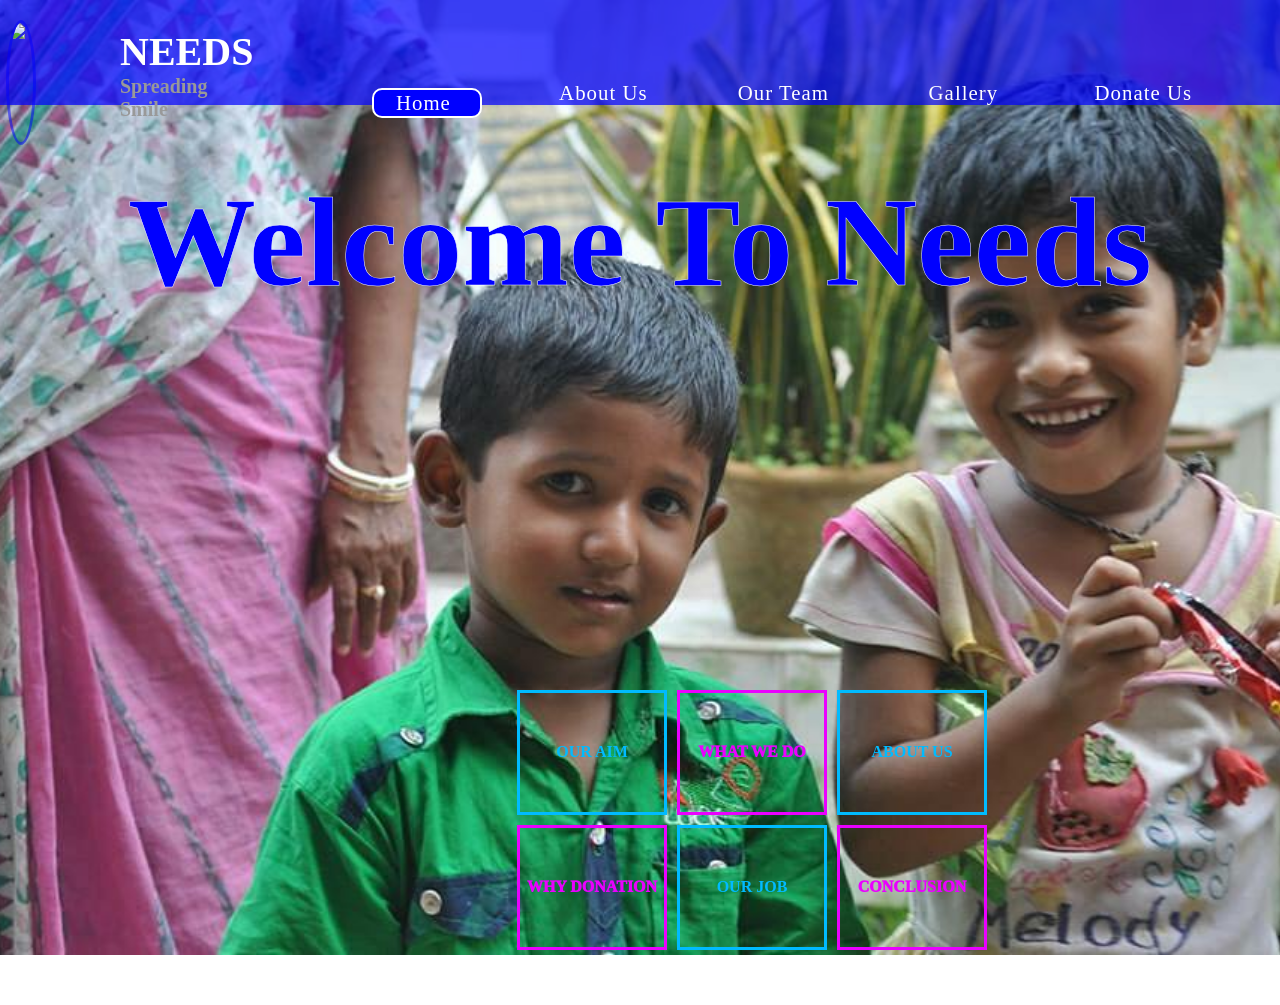
==== index.html @ 477465e9 "needs" ====
<!DOCTYPE html>
<html lang="en">
  <head>
    <meta charset="UTF-8" />
    <meta http-equiv="X-UA-Compatible" content="IE=edge" />
    <meta name="viewport" content="width=device-width, initial-scale=1.0" />
    <link rel="stylesheet" href="style.css" />
    <script type="text\javascript" src="script.js"></script>

   
    <title>NEEDS</title>
  </head>
  <body>
    
    <header class="header">
      
      
      <div class="logo">
        <div class="content">
          <div class="source-logo">
            <img class="logo_img" src="img\needs logo.jpg" />
          </div>
          <h1 class="heading">
            NEEDS<br />
            <span> Spreading Smile</span>
          </h1>
          <nav class="navigation">
            <ul>
             

             
           


              <li class="nav-list active">
                <a class="nav-text" href="#">
                 Home 
                </a>
              </li>
              <li class="nav-list">
                <a class="nav-text" href="#">
                 About Us 
                </a>
              </li>
              <li class="nav-list">
                <a class="nav-text" href="#">
                  Our Team
                </a>
              </li>
              <li class="nav-list">
                <a class="nav-text"  href="#"> Gallery
                  </a> 
              </li>
              <li class="nav-list">
                <a class="nav-text" href="#">
              Donate Us 
                </a>
              </li>
              <li class="nav-list">
                <a class="nav-text" href="#">Socials</a>
              </li>

              <div class="indicator"></div>
              
            </ul>
          </nav>
        </div>
      </div>
    </header>

    <div class="overlay">
<h1 class="head_two"> Welcome To Needs</h1>
  </div>

<div class="freatures">
  <div class="first-feature">
<div class="feature-cont sky"><p> OUR AIM</p></div>
<div class="feature-cont pink"><p> WHAT WE DO</p></div>
<div class="feature-cont sky"><p> ABOUT US</p></div>
</div>
<div class="second-feature">
  <div class="first-feature">
    <div class="feature-cont pink"><p> WHY DONATION</p></div>
    <div class="feature-cont sky"><p> OUR JOB</p></div>
    <div class="feature-cont pink"><p> CONCLUSION</p></div>
    </div>
</div>

</div>

    <script>
      const list = document.querySelectorAll(".nav-list");
      function activeLink() {
        list.forEach((item) => item.classList.remove("active"));
        this.classList.add("active");
      }
      list.forEach((item) => item.addEventListener("click", activeLink));
    </script>
  </body>
</html>
---- style.css ----
* {
  margin: 0;
  padding: 0;
  box-sizing: border-box;
}
:root {
  --clr: white;
  --bg: blue;
}

body {

  background-image: url("IMG/bg3.jpg" );
  background-repeat:no-repeat;
  background-size: cover;
  background-position: center;
  background-repeat: no-repeat;
  justify-content: center;
  animation: change 20s infinite ease-in-out;
  
  
}
.sub-header{
  height: 500px;
  background-color: var(--bg);
  opacity: 70%;
  overflow: hidden;
  display: inline-flex;

}

.logo {
  position: relative;
  background-color: rgba(0,0,255,0.7);
  width: 100%;
  height: 105px;
  padding-top: 20px;
}
.logo .content {
  display: flex;
  align-items: right;
}
.logo .content .source-logo {
  position: relative;
  width: 100px;
  height: 70px;
  border-radius: 50%;
  padding-left: 20px;
  padding-right: 10px;
}
.logo .content .source-logo img {

  position: absolute;
  top: 0;
  left: 20%;
  right: -20%;
  width: auto;
  height: 125px;
  border: solid rgba(0,0,255,0.5);
  border-radius: 50%;
  object-fit: cover;
}
.logo .content h1 {
  margin-left: 90px;
  color: white;
  padding-top: 8px;
  font-size: 2.5em;
}
.logo .content h1:hover
{
  cursor: pointer;
}
.logo .content h1 span {
  display: flex;
  font-size: 0.5em;
  color: #999;
}
.navigation {
  display: flex;
  position: relative;
  color: white;
  justify-content: center;
  align-items: center;
  padding-top: 45px;
}
.navigation ul {
  display: flex;
  position: relative;
  justify-content: center;
  width: 100%;
  padding-left: 80px;
}
.navigation ul li {
  display: flex;
  position: relative;
  list-style: none;
  width: 180px;
  height: 20px;
  z-index: 1;
  justify-content: center;
}
.navigation ul li a {
  display: flex;
  position: relative;
  justify-content: center;
  align-items: center;
  flex-direction: column;
  color: white;
  text-decoration: none;
  font-size: 1.3em;
  letter-spacing: 0.05em;
}

.navigation ul li a .nav-text {
  position: absolute;
  color: var(--cl);
  transition: 0.5s ease-out;
  display: block;
  font-size: 1.7em;
  text-align: center;
 
 
}
.navigation ul li.active   {
  opacity: 1;
  transform: translateY(10px);
  align-content: center;
}
.indicator {
  position: absolute;
  width: 110px;
  height: 30px;
  background: blue;
  border-radius: 10px;
  border: 2px solid white;
  transition: 0.5s;
  margin-left: -77%;
  margin-top: 5px;
  align-items: center;
}



.overlay {
  width: 100%;
  height: 100vh;
  background: (rgba(0, 0,0, 0.7),rgba(0, 0,0, 0.7));
  align-items: center;
  text-align: center;
  color: blue ;
  font-size: 4em;
background: rgba (0,0,0,0);
padding-top: 5%;
-webkit-text-stroke:0.5px white;

}
.headtwo {


-webkit-text-stroke:2px white  ;
letter-spacing: 0.2em;
padding-top: 5%;
text-decoration: none;
width: 50%;

}
.freatures {
  align-items: center;
  margin-top:-25%;
  margin-left: 40%;
  align-content: center;

}
.freatures .first-feature {
  display: flex;
}
.freatures .second-feature
{
  display: flex;;
}

.freatures .first-feature .feature-cont {

  border: 2px solid white;
  width: 150px;
  height: 125px;
  margin: 5px;
  color: white;
  padding-top: 50px;
  text-align: center;
  align-self: center;
  padding-left: 5px;
  padding-right: 5px;
 
} 

.freatures .first-feature .sky {
  border: rgb(0, 187, 255) solid 3px;
  color: rgb(0, 187, 255);
  font-weight: bolder;
}




.freatures .first-feature .pink {
  border: rgb(234, 0, 255) solid 3px;
  color: rgb(234, 0, 255);
  font-weight: 1000;
} 
.freatures .first-feature .sky:hover{
  border: rgb(0, 187, 255) solid 3px;
  background-color: rgb(0, 187, 255);
  color: white;;
  font-weight: bolder;
  box-shadow: #999;
}
.freatures .first-feature .pink:hover {
  border: rgb(234, 0, 255) solid 3px;
  background-color: rgb(234, 0, 255);
  color: white;
  font-weight: 1000;
} 











.navigation ul li:nth-child(1).active ~ .indicator {
  transform: translateX(calc(178px * 0));
}
.navigation ul li:nth-child(2).active ~ .indicator {
  transform: translateX(calc(178px * 1));
}
.navigation ul li:nth-child(3).active ~ .indicator {
  transform: translateX(calc(178px * 2));
}
.navigation ul li:nth-child(4).active ~ .indicator {
  transform: translateX(calc(178px * 3));
}
.navigation ul li:nth-child(5).active ~ .indicator {
  transform: translateX(calc(179px * 4));
}
.navigation ul li:nth-child(6).active ~ .indicator {
  transform: translateX(calc(179px * 5));
}






@keyframes change{

  0%
  {
      background-image: url("IMG/bg5.jpg");
  }
  20%
  {
      background-image: url("IMG/bg6.jpg");
  }
  40%
  {
      background-image: url("IMG/bg4.jpg");
  }
  60%
  {
      background-image: url("IMG/bg3.jpg");
  }
  80%
  {
      background-image: url("IMG/backgroound2.jpg");
  }
  100%
  {
      background-image: url("IMG/bg7.jpg");
  }
}
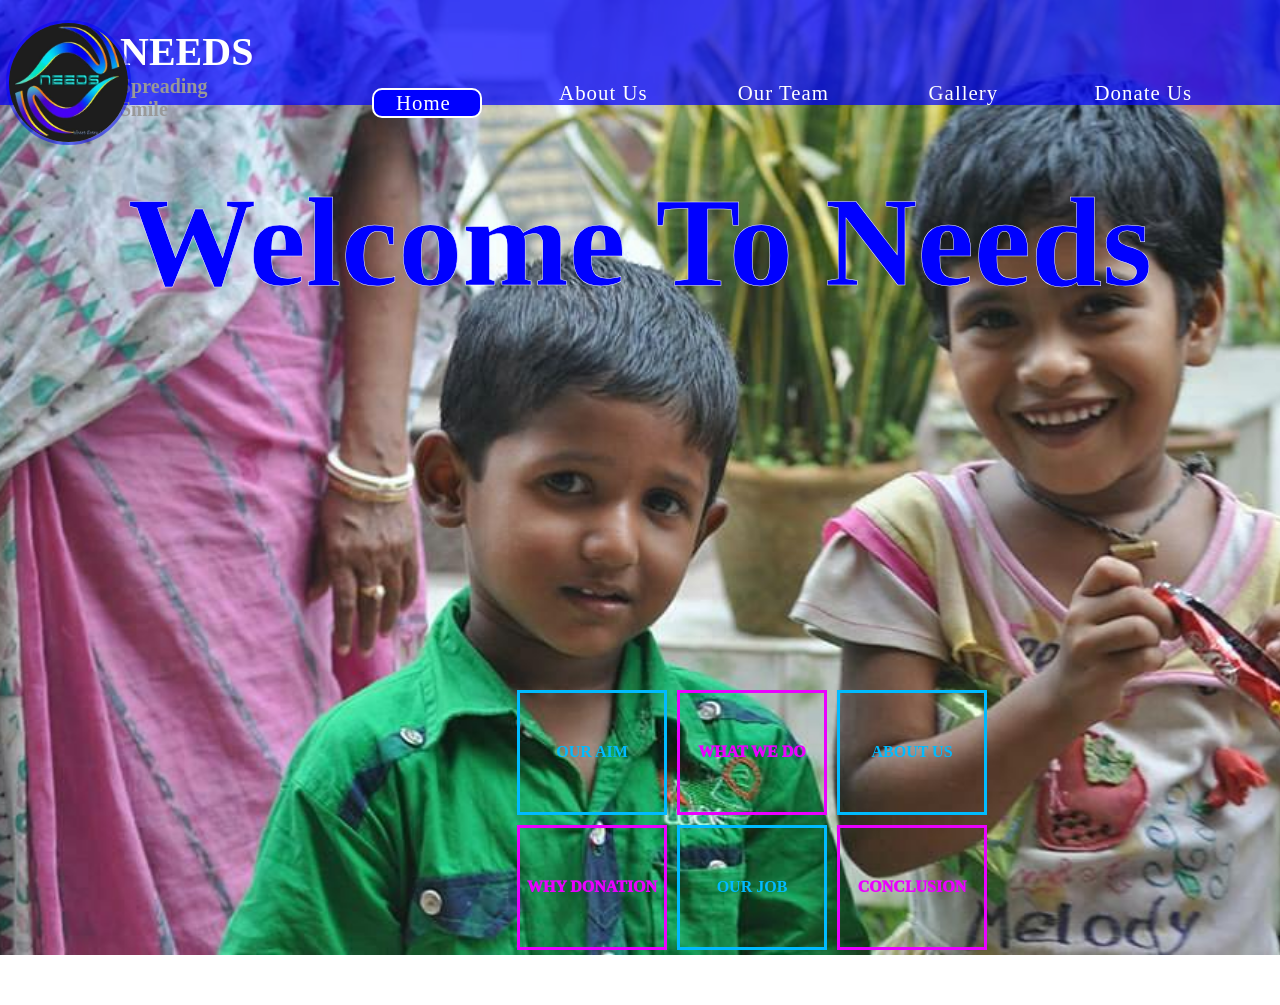
==== commit d8530458: "Update index.html" ====
--- a/index.html
+++ b/index.html
@@ -18,7 +18,7 @@
       <div class="logo">
         <div class="content">
           <div class="source-logo">
-            <img class="logo_img" src="img\needs logo.jpg" />
+            <img class="logo_img" src="needs_logo.jpg" />
           </div>
           <h1 class="heading">
             NEEDS<br />
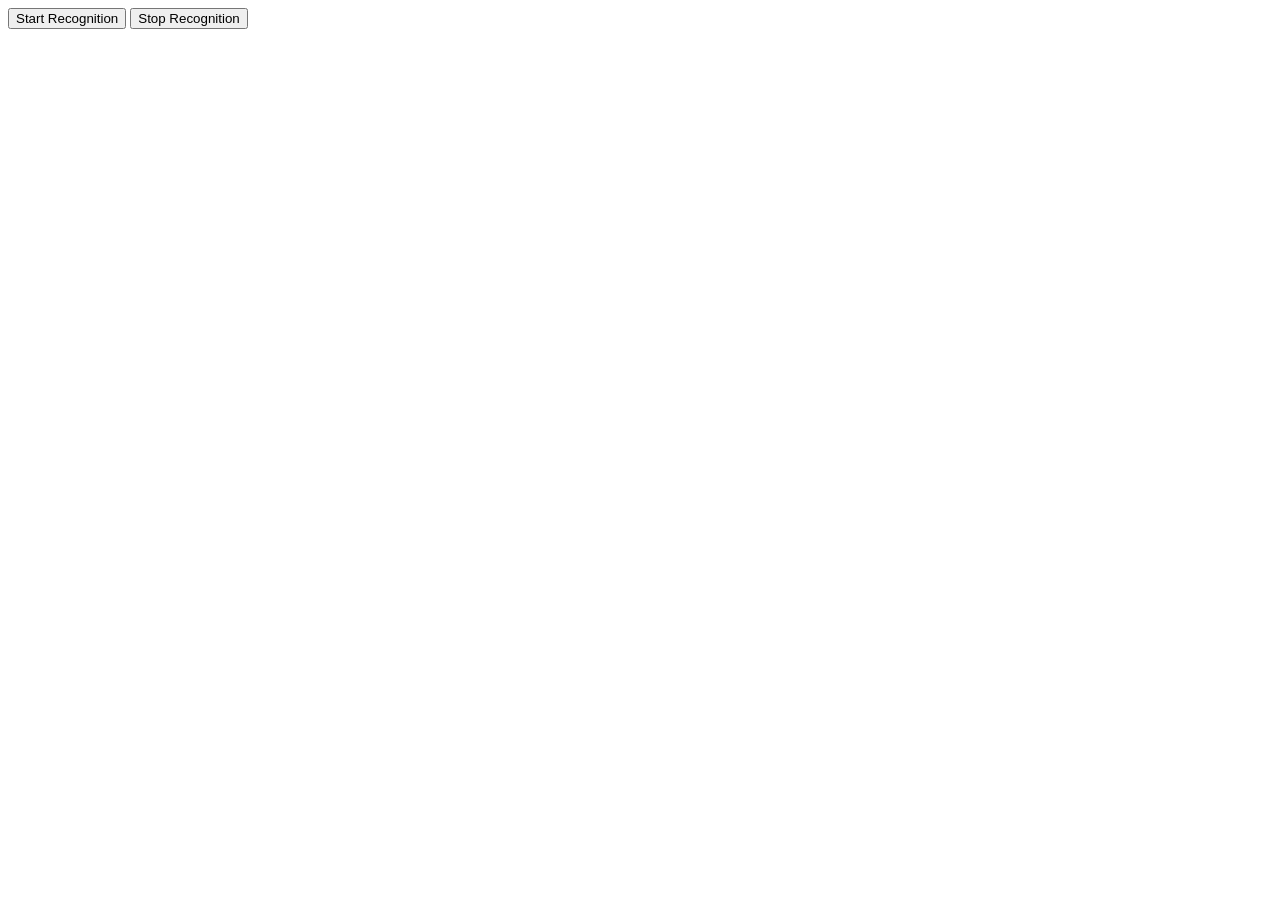
==== commit dd4dd1d0: "Update index.html" ====
--- a/index.html
+++ b/index.html
@@ -1,101 +1,44 @@
 <!DOCTYPE html>
 <html lang="en">
-  <head>
-    <meta charset="UTF-8" />
-    <meta http-equiv="X-UA-Compatible" content="IE=edge" />
-    <meta name="viewport" content="width=device-width, initial-scale=1.0" />
-    <link rel="stylesheet" href="style.css" />
-    <script type="text\javascript" src="script.js"></script>
 
-   
-    <title>NEEDS</title>
-  </head>
-  <body>
-    
-    <header class="header">
-      
-      
-      <div class="logo">
-        <div class="content">
-          <div class="source-logo">
-            <img class="logo_img" src="needs_logo.jpg" />
-          </div>
-          <h1 class="heading">
-            NEEDS<br />
-            <span> Spreading Smile</span>
-          </h1>
-          <nav class="navigation">
-            <ul>
-             
+<head>
 
-             
-           
+  <title>Speech Recognition </title>
+</head>
+
+<body>
+  <button id="start" onclick="startRecognition()"> Start Recognition</button>
+  <button id="end" onclick="stopRecognition()"> Stop Recognition</button>
+  <p id="output"></p>
 
 
-              <li class="nav-list active">
-                <a class="nav-text" href="#">
-                 Home 
-                </a>
-              </li>
-              <li class="nav-list">
-                <a class="nav-text" href="#">
-                 About Us 
-                </a>
-              </li>
-              <li class="nav-list">
-                <a class="nav-text" href="#">
-                  Our Team
-                </a>
-              </li>
-              <li class="nav-list">
-                <a class="nav-text"  href="#"> Gallery
-                  </a> 
-              </li>
-              <li class="nav-list">
-                <a class="nav-text" href="#">
-              Donate Us 
-                </a>
-              </li>
-              <li class="nav-list">
-                <a class="nav-text" href="#">Socials</a>
-              </li>
+  <script>
+    const output = document.getElementById('output');
+    let recognition;
 
-              <div class="indicator"></div>
-              
-            </ul>
-          </nav>
-        </div>
-      </div>
-    </header>
+    function startRecognition() {
+      recognition = new webkitSpeechRecognition() || new SpeechRecognition();
+      recognition.lang = 'en-US';
+      recognition.continuous = true;
+      recognition.onresult = function (event) {
+        const transcript = event.results[event.results.length - 1][0].transcript;
+        output.textContent = transcript;
+      };
+      recognition.onend = function () {
+        recognition.start();
+      };
+      recognition.start();
+    };
 
-    <div class="overlay">
-<h1 class="head_two"> Welcome To Needs</h1>
-  </div>
+    function stopRecognition() {
+      recognition.stop();
+      output.innerHTML = '';
+    };
 
-<div class="freatures">
-  <div class="first-feature">
-<div class="feature-cont sky"><p> OUR AIM</p></div>
-<div class="feature-cont pink"><p> WHAT WE DO</p></div>
-<div class="feature-cont sky"><p> ABOUT US</p></div>
-</div>
-<div class="second-feature">
-  <div class="first-feature">
-    <div class="feature-cont pink"><p> WHY DONATION</p></div>
-    <div class="feature-cont sky"><p> OUR JOB</p></div>
-    <div class="feature-cont pink"><p> CONCLUSION</p></div>
-    </div>
-</div>
+  </script>
 
-</div>
 
-    <script>
-      const list = document.querySelectorAll(".nav-list");
-      function activeLink() {
-        list.forEach((item) => item.classList.remove("active"));
-        this.classList.add("active");
-      }
-      list.forEach((item) => item.addEventListener("click", activeLink));
-    </script>
-  </body>
+
+</body>
+
 </html>
-
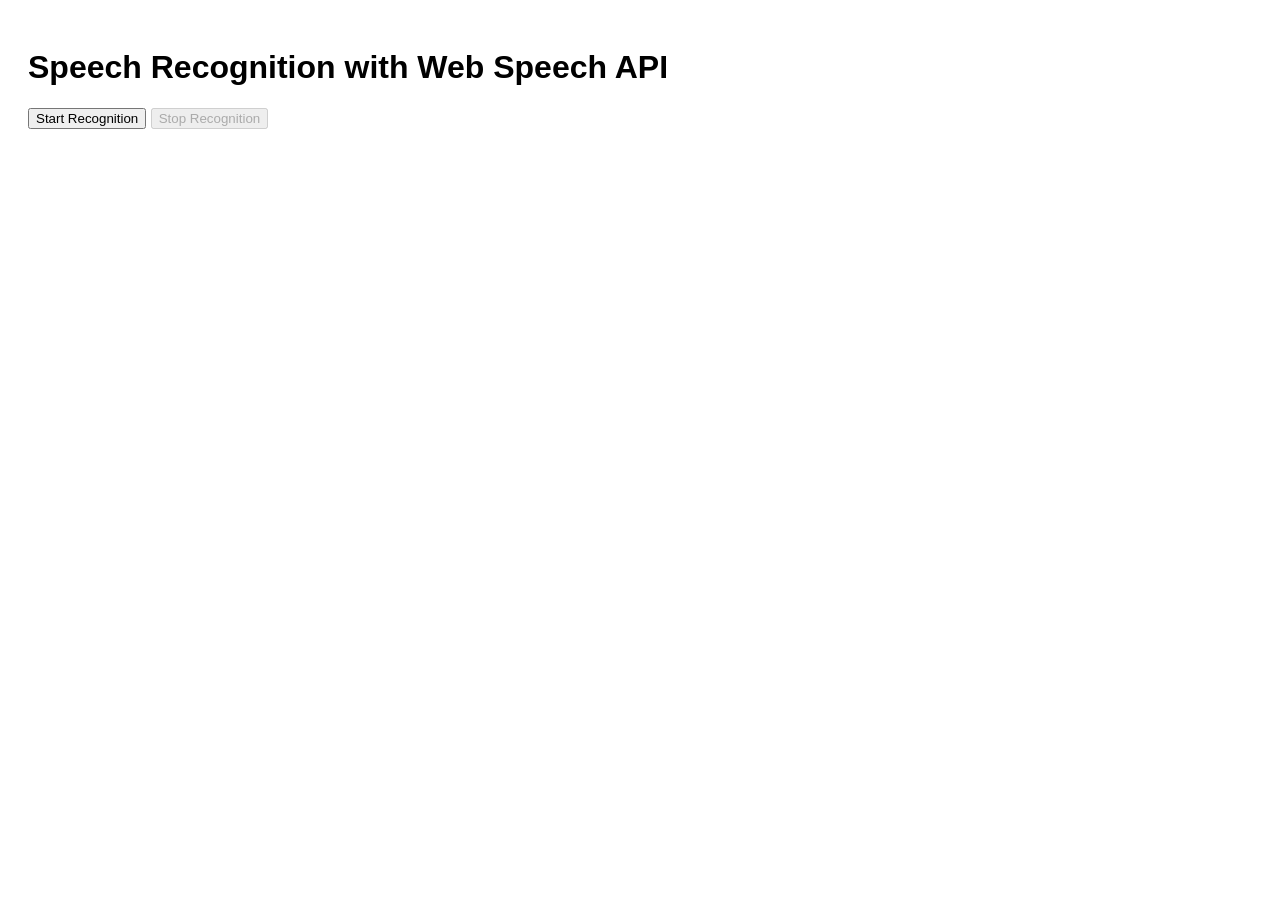
==== commit 26f12d99: "Update index.html" ====
--- a/index.html
+++ b/index.html
@@ -1,44 +1,129 @@
 <!DOCTYPE html>
 <html lang="en">
+<head>
+    <meta charset="UTF-8">
+    <meta name="viewport" content="width=device-width, initial-scale=1.0">
+    <title>Speech Recognition Demo</title>
+    <style>
+        body {
+            font-family: Arial, sans-serif;
+            padding: 20px;
+        }
+        #result {
+            margin-top: 20px;
+            font-size: 1.5em;
+            color: green;
+        }
+        #status {
+            margin-top: 10px;
+            font-size: 1.2em;
+            color: red;
+        }
+    </style>
+</head>
+<body>
+    <h1>Speech Recognition with Web Speech API</h1>
+    <button id="startBtn">Start Recognition</button>
+    <button id="stopBtn" disabled>Stop Recognition</button>
+    <div id="status"></div>
+    <div id="result"></div>
 
-<head>
+    <script>
+        // Check if the browser supports Speech Recognition
+        const SpeechRecognition = window.SpeechRecognition || window.webkitSpeechRecognition;
 
-  <title>Speech Recognition </title>
-</head>
+        if (!SpeechRecognition) {
+            document.getElementById('status').innerHTML = "Speech Recognition not supported in this browser.";
+        } else {
+            const recognition = new SpeechRecognition();
+            recognition.lang = 'en-US'; // Language of speech
+            recognition.interimResults = true; // Show partial results
+            recognition.maxAlternatives = 1; // Show only the best match
+            recognition.continuous = true; // Keep listening until manually stopped
 
-<body>
-  <button id="start" onclick="startRecognition()"> Start Recognition</button>
-  <button id="end" onclick="stopRecognition()"> Stop Recognition</button>
-  <p id="output"></p>
+            const startBtn = document.getElementById('startBtn');
+            const stopBtn = document.getElementById('stopBtn');
+            const resultDiv = document.getElementById('result');
+            const statusDiv = document.getElementById('status');
 
+            // Start Recognition
+            startBtn.addEventListener('click', () => {
+                recognition.start();
+                statusDiv.innerHTML = "Listening...";
+                startBtn.disabled = true;
+                stopBtn.disabled = false;
+            });
 
-  <script>
-    const output = document.getElementById('output');
-    let recognition;
+            // Stop Recognition manually
+            stopBtn.addEventListener('click', () => {
+                recognition.stop();
+                statusDiv.innerHTML = "Stopped listening.";
+                startBtn.disabled = false;
+                stopBtn.disabled = true;
+            });
 
-    function startRecognition() {
-      recognition = new webkitSpeechRecognition() || new SpeechRecognition();
-      recognition.lang = 'en-US';
-      recognition.continuous = true;
-      recognition.onresult = function (event) {
-        const transcript = event.results[event.results.length - 1][0].transcript;
-        output.textContent = transcript;
-      };
-      recognition.onend = function () {
-        recognition.start();
-      };
-      recognition.start();
-    };
+            // Handle results
+            recognition.onresult = (event) => {
+                const transcript = event.results[0][0].transcript;
+                resultDiv.textContent = transcript;
+                console.log("Recognized speech:", transcript);
+            };
 
-    function stopRecognition() {
-      recognition.stop();
-      output.innerHTML = '';
-    };
+            // Handle end of recognition
+            recognition.onend = () => {
+                // Recognition ends when stopped or interrupted
+                console.log('Recognition has ended');
+                if (!recognition.continuous) {
+                    statusDiv.innerHTML = "Recognition ended.";
+                }
+                startBtn.disabled = false;
+                stopBtn.disabled = true;
+            };
 
-  </script>
-
-
-
+            // Handle errors
+            recognition.onerror = (event) => {
+                statusDiv.innerHTML = "Error: " + event.error;
+                console.log("Error in recognition:", event.error);
+            };
+        }
+    </script>
+<!-- Code injected by live-server -->
+<script>
+	// <![CDATA[  <-- For SVG support
+	if ('WebSocket' in window) {
+		(function () {
+			function refreshCSS() {
+				var sheets = [].slice.call(document.getElementsByTagName("link"));
+				var head = document.getElementsByTagName("head")[0];
+				for (var i = 0; i < sheets.length; ++i) {
+					var elem = sheets[i];
+					var parent = elem.parentElement || head;
+					parent.removeChild(elem);
+					var rel = elem.rel;
+					if (elem.href && typeof rel != "string" || rel.length == 0 || rel.toLowerCase() == "stylesheet") {
+						var url = elem.href.replace(/(&|\?)_cacheOverride=\d+/, '');
+						elem.href = url + (url.indexOf('?') >= 0 ? '&' : '?') + '_cacheOverride=' + (new Date().valueOf());
+					}
+					parent.appendChild(elem);
+				}
+			}
+			var protocol = window.location.protocol === 'http:' ? 'ws://' : 'wss://';
+			var address = protocol + window.location.host + window.location.pathname + '/ws';
+			var socket = new WebSocket(address);
+			socket.onmessage = function (msg) {
+				if (msg.data == 'reload') window.location.reload();
+				else if (msg.data == 'refreshcss') refreshCSS();
+			};
+			if (sessionStorage && !sessionStorage.getItem('IsThisFirstTime_Log_From_LiveServer')) {
+				console.log('Live reload enabled.');
+				sessionStorage.setItem('IsThisFirstTime_Log_From_LiveServer', true);
+			}
+		})();
+	}
+	else {
+		console.error('Upgrade your browser. This Browser is NOT supported WebSocket for Live-Reloading.');
+	}
+	// ]]>
+</script>
 </body>
-
 </html>
